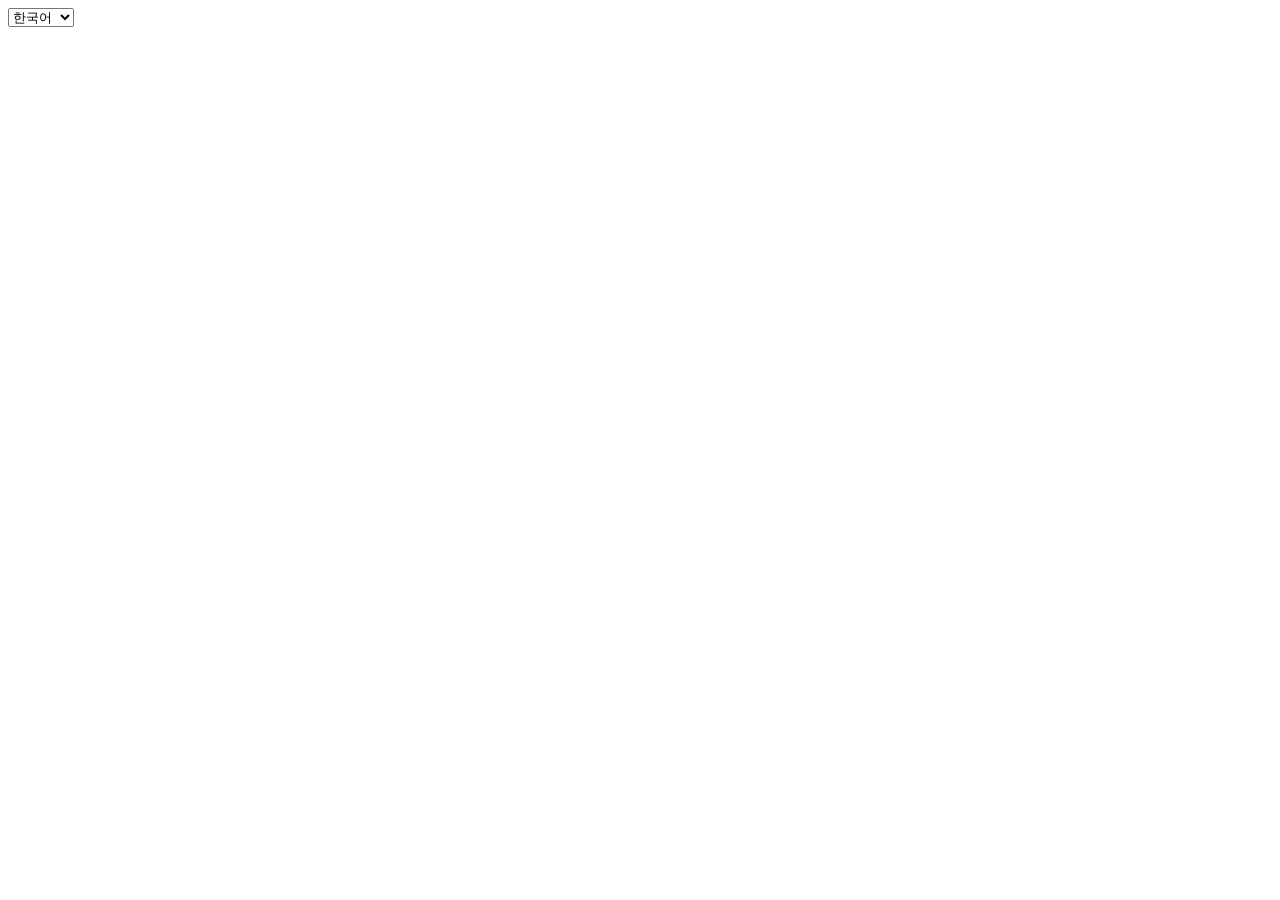
==== css/20260611ex/ex10_login/index.html @ d84cee58 "update" ====
<!DOCTYPE html>
<html lang="en">
<head>
    <meta charset="UTF-8">
    
    <title>NAVER LOGIN</title>

    <link href="./common.css" rel="stlyesheet" type="text/css">
    <link href="./index.css" rel="stlyesheet" type="text/css">

</head>
<body>
    
    <div id="wrap">

        <div class="language">
            <select>
                <option>한국어</option>
                <option>English</option>
                <option>中文</option>
            </selects>


        </div>

        <div class="logo">

        </div>

        <div class="login_form">
            
        </div>

        <div class="find_member">

        </div>

        <div class="ad">

        </div>

        <div class="effects">

        </div>

    </div>

</body>
</html>
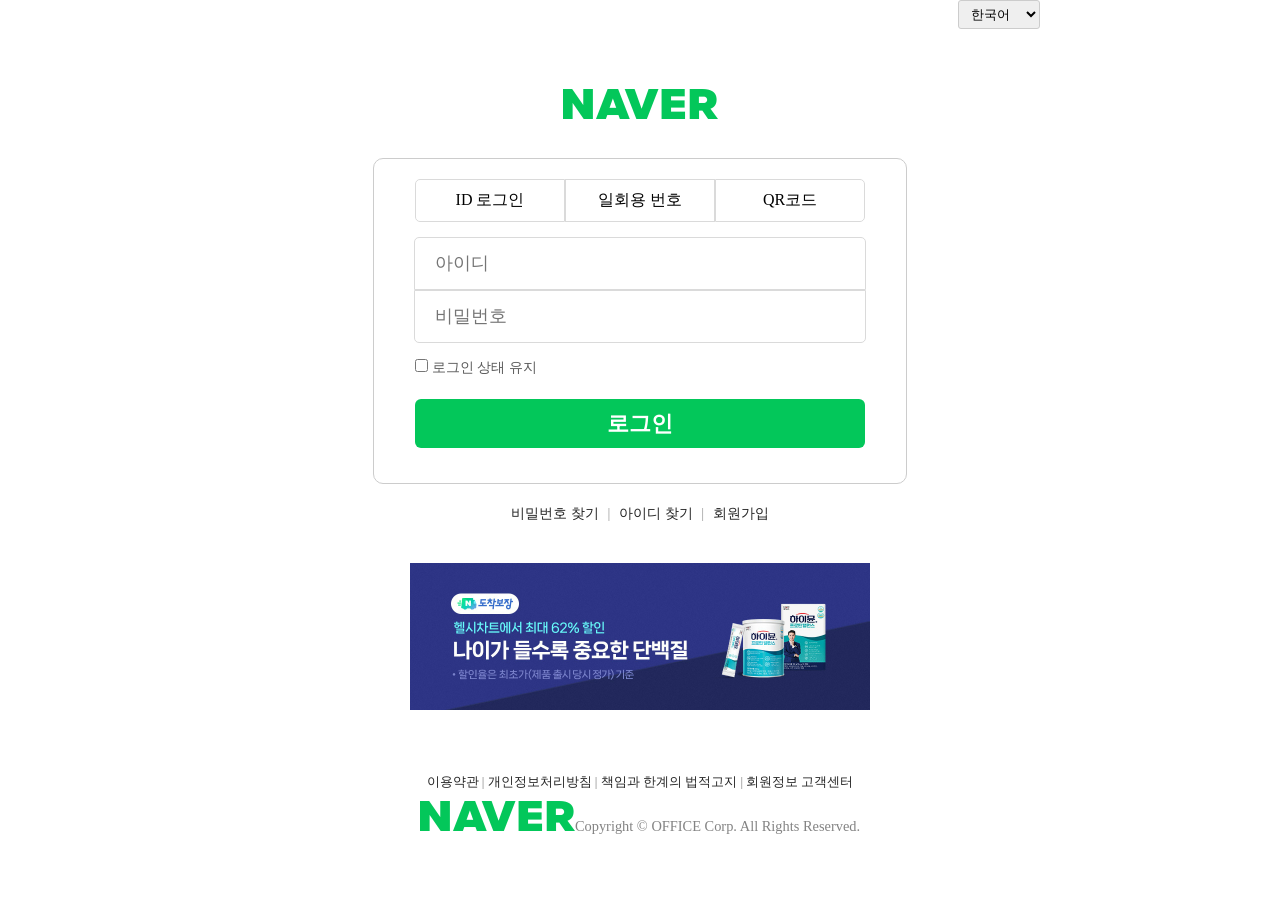
==== commit b88c5d97: "updated" ====
--- a/css/20260611ex/ex10_login/index.html
+++ b/css/20260611ex/ex10_login/index.html
@@ -5,8 +5,8 @@
     
     <title>NAVER LOGIN</title>
 
-    <link href="./common.css" rel="stlyesheet" type="text/css">
-    <link href="./index.css" rel="stlyesheet" type="text/css">
+    <link href="./common.css" rel="stylesheet" type="text/css">
+    <link href="./index.css" rel="stylesheet" type="text/css">
 
 </head>
 <body>
@@ -15,35 +15,66 @@
 
         <div class="language">
             <select>
-                <option>한국어</option>
-                <option>English</option>
-                <option>中文</option>
-            </selects>
+                <option value="kor" selected>한국어</option>
+                <option value="eng">English</option>
+                <option value="chi">中文</option>
+            </select>
 
 
         </div>
 
         <div class="logo">
+            <img src="./imgs/img02.png">
 
         </div>
 
         <div class="login_form">
-            
+            <ul>
+                <li>ID 로그인</li>
+                <li>일회용 번호</li>
+                <li>QR코드</li>
+            </ul>
+            <input type="text" name="m_id" placeholder="아이디"> 
+            <br>
+            <input type="password" name="m_pw" placeholder="비밀번호">
+            <div>
+                <input type="checkbox" name="status_lo"> 로그인 상태 유지
+                <br>
+                <button>로그인</button>
+            </div>
         </div>
 
         <div class="find_member">
-
+            <a href="#none">비밀번호 찾기</a>
+            |
+            <a href="#none">아이디 찾기</a>
+            |
+            <a href="#none">회원가입</a>
         </div>
 
         <div class="ad">
-
+            <a href="#none"><img src="./imgs/img01.png">
         </div>
 
-        <div class="effects">
-
+        <div class="office">
+            <p>
+                <a href="#none">이용약관</a>
+                |
+                <a href="#none">개인정보처리방침</a>
+                |
+                <a href="#none">책임과 한계의 법적고지</a>
+                |
+                <a href="#none">회원정보 고객센터</a>
+            </p>
+            <p>
+                <img src="./imgs/img02.png"><span>Copyright  © OFFICE Corp. All Rights Reserved.
+            </p>
         </div>
 
     </div>
 
 </body>
-</html>+</html>
+
+
+
--- a/css/20260611ex/ex10_login/common.css
+++ b/css/20260611ex/ex10_login/common.css
@@ -0,0 +1,24 @@
+* {
+    margin: 0;
+    padding: 0;
+}
+
+a {
+    text-decoration: none;
+    color: #242424;
+
+}
+
+a:hover {
+    text-decoration: underline;
+}
+
+ul {
+    overflow: hidden;
+}
+
+
+li {
+    list-style: none;
+    float: left;
+}
--- a/css/20260611ex/ex10_login/index.css
+++ b/css/20260611ex/ex10_login/index.css
@@ -0,0 +1,156 @@
+/* 멀티 랭귀지 START */
+#wrap {
+    width: 800px;
+    margin: 0 auto;
+    text-align: center;
+}
+
+#wrap div.language {
+    text-align: right;
+}
+
+#wrap div.language select {
+    padding: 5px 8px;
+    border: 1px solid #ccc;
+    border-radius: 3px;
+}
+/* 멀티 랭귀지 END */
+
+
+/* 로고 START */
+#wrap div.logo {
+    margin: 60px 0 35px 0;
+}
+/* 로고 END */
+
+
+/* 로그인 양식 START */
+#wrap div.login_form {
+    width: 492px;
+    margin: 0 auto;
+    border: 1px solid #ccc;
+    border-radius: 10px;
+    padding: 20px;
+}
+
+#wrap div.login_form ul {
+    width: 450px;
+    margin: 0 auto;
+}
+
+#wrap div.login_form ul > li {
+    width: 150px;
+    border: 1px solid #dadada;
+    box-sizing: border-box;
+    padding: 10px;
+}
+
+#wrap div.login_form ul > li:nth-child(1) {
+    border-radius: 5px 0 0 5px;
+}
+
+#wrap div.login_form ul > li:nth-child(3) {
+    border-radius: 0 5px 5px 0;
+}
+
+
+#wrap div.login_form ul > li:hover {
+    background-color: rgba(200, 200, 200, .2);
+    cursor: pointer;
+}
+
+#wrap div.login_form > input {
+    width: 410px;
+    border: 1px solid #dadada;
+    padding: 15px 20px;
+    font-size: 1.1em;
+    outline: none;
+}
+
+#wrap div.login_form > input[name="m_id"] {
+    border-radius: 5px 5px 0px 0px;
+    margin-top: 15px;
+}
+
+#wrap div.login_form > input[name="m_pw"] {
+    border-radius: 0px 0px 5px 5px;
+}
+
+#wrap div.login_form > div {
+    width: 450px;
+    margin: 15px auto;
+    text-align: left;
+    font-size: .9em;
+    color: #5a5a5a;
+}
+
+
+#wrap div.login_form > div > button {
+    width: 450px;
+    margin-top: 22px;
+    color: #fff;
+    font-weight: bold;
+    background-color: #03c75a;
+    border: 0;
+    font-size: 1.5em;
+    padding: 10px 0;
+    border-radius: 6px;
+    cursor: pointer;
+}
+/* 로그인 양식 END */
+
+
+/* ID, PW 찾기 START */
+#wrap div.find_member {
+    width: 450px;
+    margin: 20px auto 40px;
+    font-size: 0.9em;
+    color: rgba(0, 0, 0, 0.4);
+}
+
+#wrap div.find_member > a {
+    margin: 0 5px;
+}
+/* ID, PW 찾기 END */
+
+
+/* 배너 START */
+#wrap div.ad {
+    width: 460px;
+    margin: 0 auto 60px;
+}
+/* 배너 END */
+
+
+/* office START */
+#wrap div.office {
+    width: 500px;
+    margin: 0 auto 60px;
+    font-size: .9em;
+    color: rgba(100, 100, 100, .8);
+}
+
+#wrap div.office > p {
+    margin-top: 10px;
+}
+
+#wrap div.office > p:nth-child(1) {
+    font-size: .9em;
+    color: rgba(100, 100, 100, .3);
+}
+
+#wrap div.office > p:nth-child(2) {
+    font-size: .9em;
+}
+
+#wrap div.office > p:nth-child(2) img {
+    min-width: 90px;
+    max-width: 90px;
+    vertical-align: middle;
+}
+
+#wrap div.office > p:nth-child(2) span {
+    margin: 10px;
+    color: rgba(49, 49, 49, 0.575);
+}
+/* office END */
